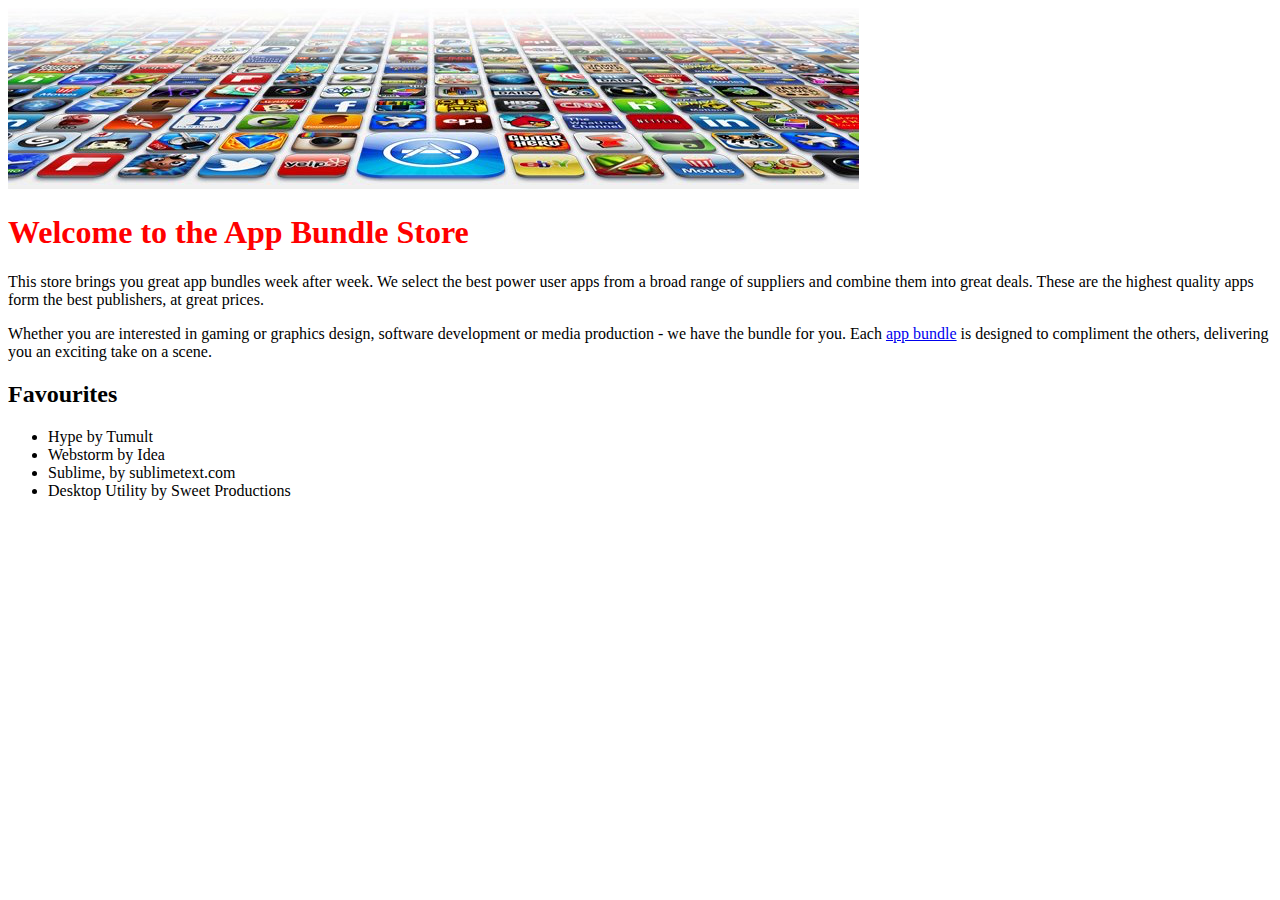
==== lab1/index.html @ eb7bb744 "2nd commit" ====
<!DOCTYPE HTML>
<html>
  <head>
    <title>Bundle APP Store</title>
    <link type="text/css" rel="stylesheet" href="style.css" media="screen" />
  </head>
  <body>
    <img src="images/banner.png"/>
    <h1>Welcome to the App Bundle Store</h1>
    <p>
      This store brings you great app bundles week after week. We select the best power 
      user apps from a broad range of suppliers and combine them into great deals. These are the highest quality apps form the best publishers, at great prices.  
    </p>
    <p>
      Whether you are interested in gaming or graphics design, software development or media production - we have the bundle for you. Each <a href="apps.html">app bundle</a> is designed to compliment the others, delivering you an exciting take on a scene.  
    </p>
       <h2>Favourites</h2>
    <ul>
      <li>Hype by Tumult</li>
      <li>Webstorm by Idea</li>
      <li>Sublime, by sublimetext.com</li>
      <li>Desktop Utility by Sweet Productions</li>
    </ul>
  </body>
</html>
---- lab1/style.css ----
h1
{
  color: red;
}
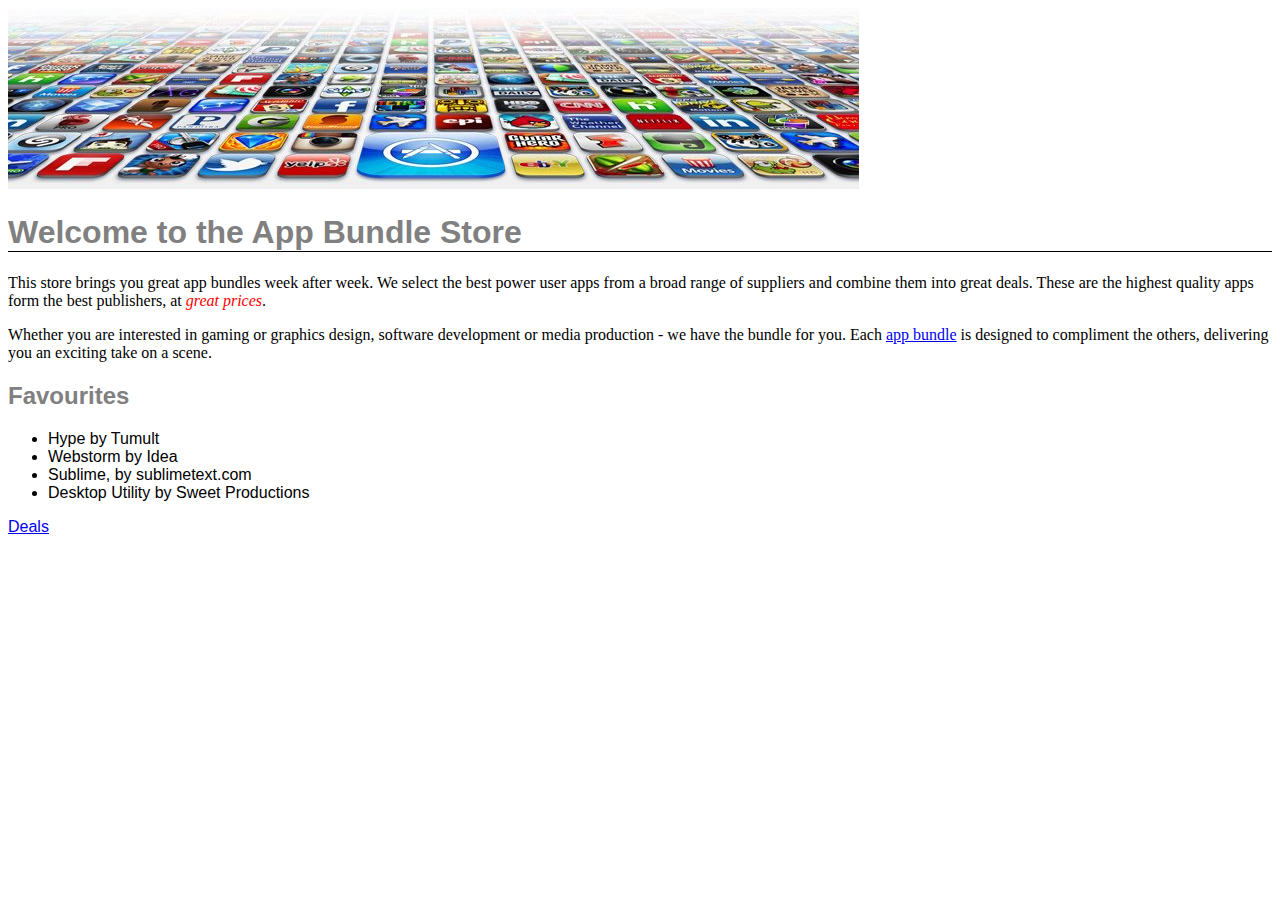
==== commit 90f5d6d2: "website1" ====
--- a/lab1/index.html
+++ b/lab1/index.html
@@ -1,7 +1,7 @@
 
 <!DOCTYPE HTML>
 <html>
-  <head>
+   <head>
     <title>Bundle APP Store</title>
     <link type="text/css" rel="stylesheet" href="style.css" media="screen" />
   </head>
@@ -10,7 +10,7 @@
     <h1>Welcome to the App Bundle Store</h1>
     <p>
       This store brings you great app bundles week after week. We select the best power 
-      user apps from a broad range of suppliers and combine them into great deals. These are the highest quality apps form the best publishers, at great prices.  
+      user apps from a broad range of suppliers and combine them into great deals. These are the highest quality apps form the best publishers, at <em>great prices</em>.  
     </p>
     <p>
       Whether you are interested in gaming or graphics design, software development or media production - we have the bundle for you. Each <a href="apps.html">app bundle</a> is designed to compliment the others, delivering you an exciting take on a scene.  
@@ -22,5 +22,6 @@
       <li>Sublime, by sublimetext.com</li>
       <li>Desktop Utility by Sweet Productions</li>
     </ul>
+    <a href="./deals.html">Deals</a>
   </body>
 </html>--- a/lab1/style.css
+++ b/lab1/style.css
@@ -1,4 +1,29 @@
+body
+{
+  font-family:sans-serif;
+}
+
+h1, h2
+{
+  color: gray
+}
+
 h1
+{
+  border-bottom: 1px solid black;
+}
+
+em
+{
+  color:red;
+}
+
+p
+{
+  font-family:serif;
+}
+
+.special
 {
   color: red;
 }